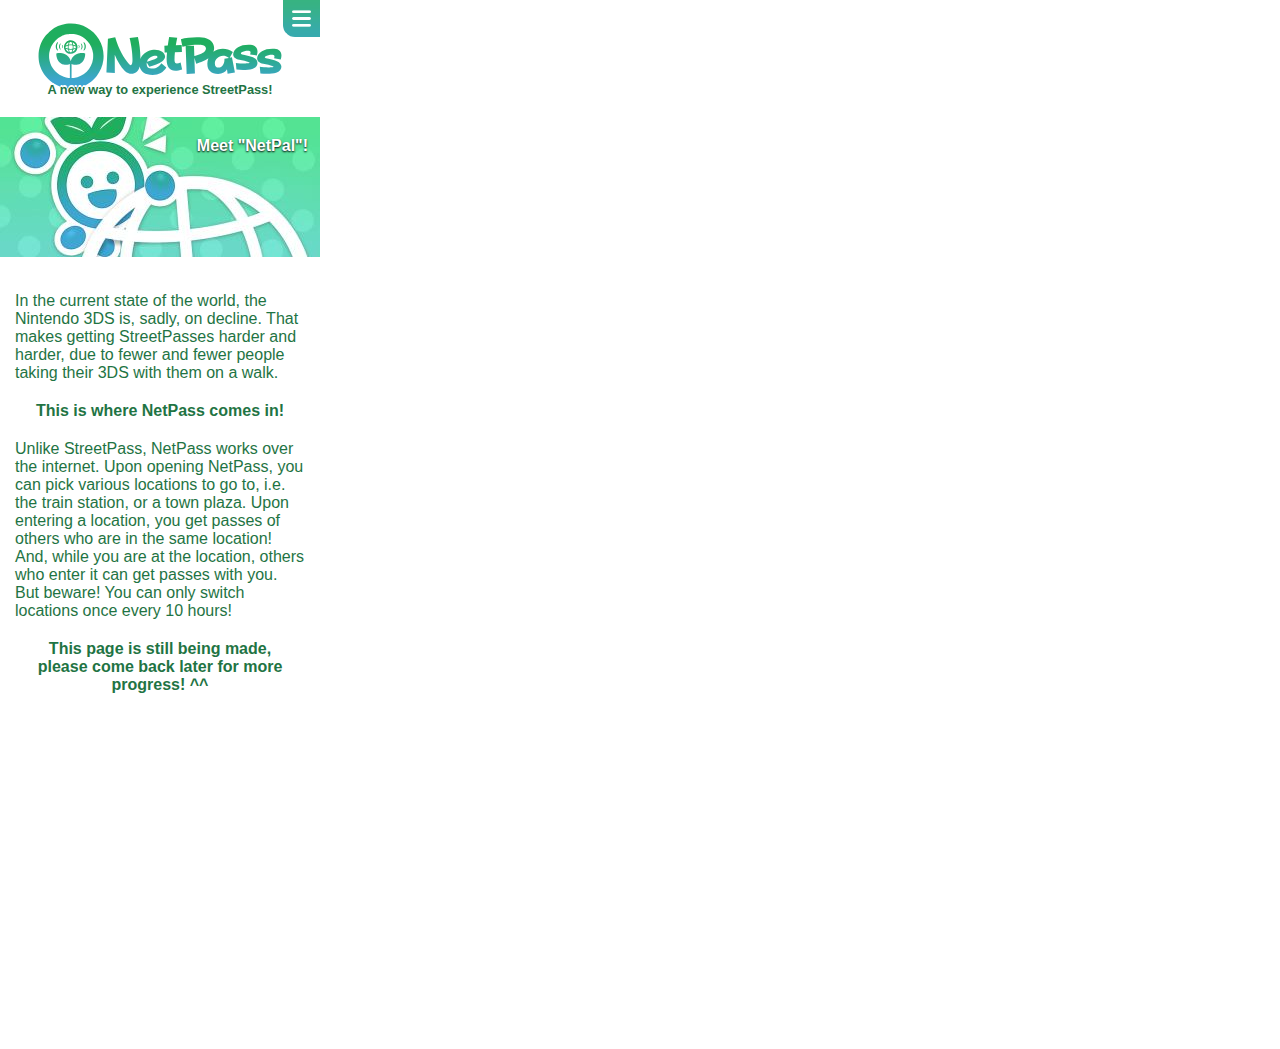
==== 3ds.html @ 9db634da "Started the support for 3DS browser" ====
<!DOCTYPE html>
<html lang="en">
<head>
	<meta charset="UTF-8">
	<meta name="viewport" content="width=320, user-scalable=no"/>
	<title>NetPass | A new way to experience StreetPass!</title>
	<link rel="stylesheet" href="3ds.css">
	<link rel="shortcut icon" href="img/favicon.png" type="image/x-icon">
</head>
<body>
	<!-- "screen-helper" is for having an idea of the 3ds screen size -->
	<!-- remove this div below before releasing the website!! -->
	<!-- <div class="screen-helper"></div> -->

	<button id="burger-btn">
		<img src="img/compressed/burger-closed.png">
	</button>

	<div class="title">
		<img src="img/logos/netpass.svg" alt="NetPass logo">
		<p>A new way to experience StreetPass!</p>
	</div>
	<header>
		<p>Meet "NetPal"!</p>
	</header>

	<section class="introducing">
		<p class="intro">
			In the current state of the world, the Nintendo 3DS is, sadly, on decline. That makes getting StreetPasses
			harder and harder, due to fewer and fewer people taking their 3DS with them on a walk.
		</p>
		<p class="comes-in">
			This is where NetPass comes in!
		</p>
		<!-- <div class="screenshots">
			<div class="container">
				<img src="img/3ds/3ds-concept-1.png">
				<img src="img/3ds/3ds-concept-2.png">
				<img src="img/3ds/3ds-concept-3.png">
				<img src="img/3ds/3ds-concept-4.png">
				<img src="img/3ds/3ds-concept-1.png">
				<img src="img/3ds/3ds-concept-2.png">
				<img src="img/3ds/3ds-concept-3.png">
				<img src="img/3ds/3ds-concept-4.png">
			</div>
		</div> -->
		<p>
			Unlike StreetPass, NetPass works over the internet. Upon opening NetPass, you can pick various locations to
			go to, i.e. the train station, or a town plaza. Upon entering a location, you get passes of others who are
			in the same location! And, while you are at the location, others who enter it can get passes with you. But
			beware! You can only switch locations once every 10 hours!
		</p>

		<p class="comes-in">
			This page is still being made,<br>please come back later for more progress! ^^
		</p>
	</section>
</body>
</html>
---- 3ds.css ----
* {
	margin: 0;
	padding: 0;
	outline: 0;
	box-sizing: border-box;
}

body {
	background: #fff;
	color: #1F7444;
	-webkit-font-smoothing: antialiased;
	width: 320px;
	overflow-x: hidden;
	padding-bottom: 320px;
}

body,
input,
button {
	font-size: 1rem;
	font-family: sans-serif;
}

button {
	cursor: pointer;
}

button#burger-btn {
	width: 40px;
	height: 40px;
	border: solid 3px #fff;
	border-top: none;
	border-right: none;
	border-bottom-left-radius: 15px;
	position: fixed;
	left: 280px;
	right: 0;
	background: url(img/compressed/gradient-darker.jpg);
	background-size: contain;
}

button#burger-btn img {
	user-select: none;
	display: block;
	padding: 5px;
	width: 100%;
}

.screen-helper {
	display: block;
	position: absolute;
	top: 0;
	bottom: 0;
	left: 320px;
	width: 100%;
	background: #111;
	z-index: -3;
}

header {
	background: url(img/compressed/header.jpg);
	background-repeat: no-repeat;
	background-size: cover;
	background-position: center;
	height: 140px;
}

header p {
	color: #fff;
	font-weight: 900;
	text-shadow: 0 1px 2px #000;
	text-align: right;
	padding: 20px 12px;
}

div.title {
	padding: 20px 0;
}

div.title img {
	display: block;
	width: 250px;
	margin: 0 auto;
}

div.title p {
	font-weight: 700;
	text-align: center;
	font-size: .8rem;
	margin-top: -10px;
	text-shadow: 0 -2px 0px #fff, 0 -1px 1px #fff;
}

section.introducing {
	padding: 25px 0;
}

section.introducing p {
	padding: 10px 15px;
}

section.introducing p.comes-in {
	font-weight: 700;
	text-align: center;
}
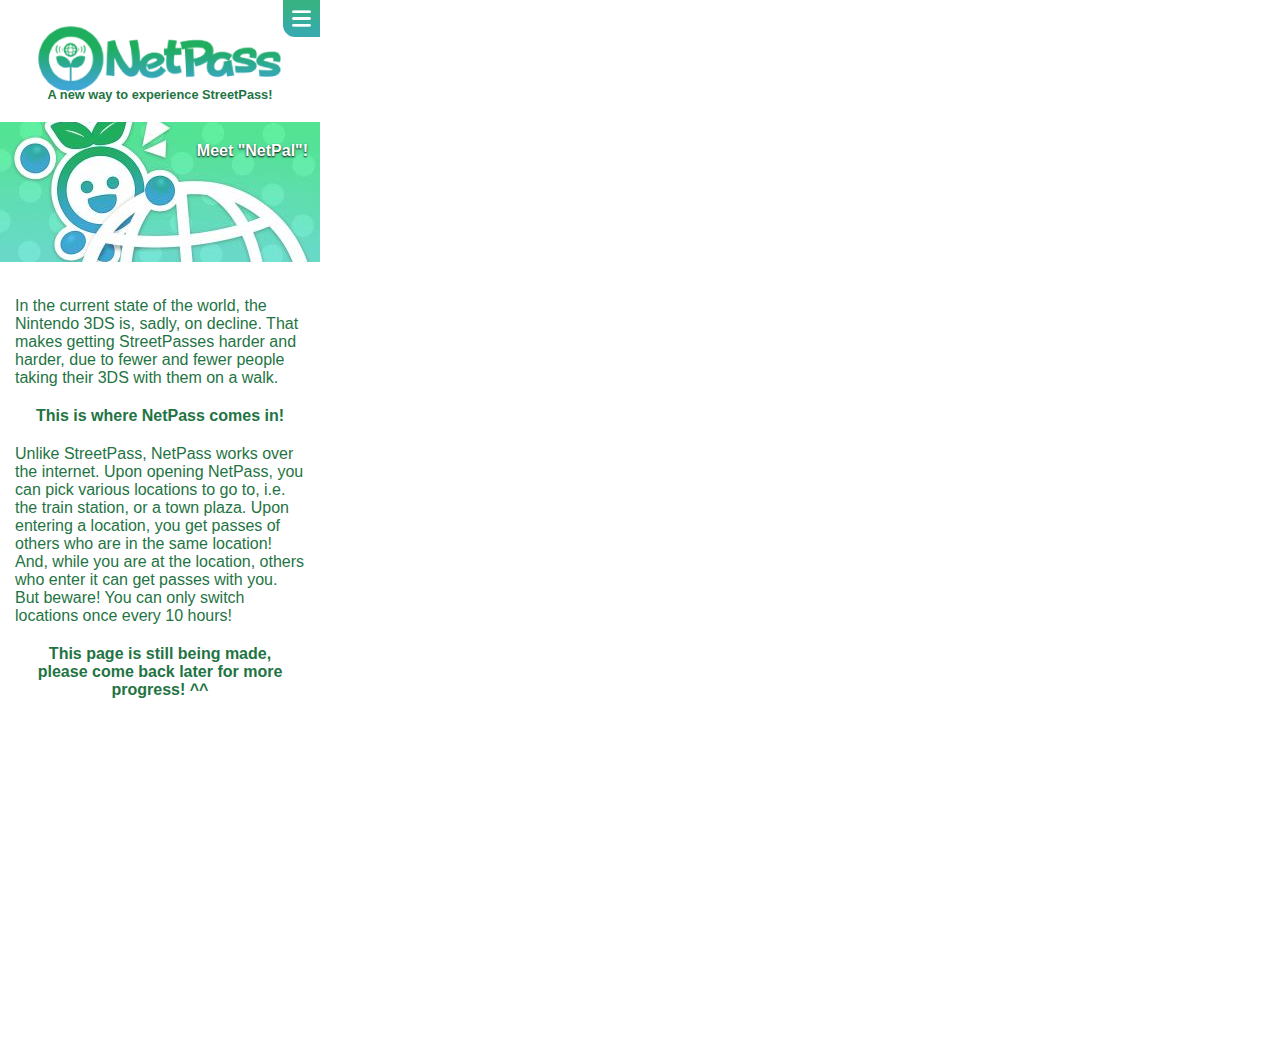
==== commit 1a7a757c: "Attempt for fixing website on Old 3DS browser" ====
--- a/3ds.html
+++ b/3ds.html
@@ -17,7 +17,7 @@
 	</button>
 
 	<div class="title">
-		<img src="img/logos/netpass.svg" alt="NetPass logo">
+		<img src="img/compressed/netpass-logo.png" alt="NetPass logo">
 		<p>A new way to experience StreetPass!</p>
 	</div>
 	<header>
--- a/3ds.css
+++ b/3ds.css
@@ -35,7 +35,7 @@
 	position: fixed;
 	left: 280px;
 	right: 0;
-	background: url(img/compressed/gradient-darker.jpg);
+	background-image: url(img/compressed/gradient-darker.jpg);
 	background-size: contain;
 }
 
@@ -43,7 +43,7 @@
 	user-select: none;
 	display: block;
 	padding: 5px;
-	width: 100%;
+	width: 37px;
 }
 
 .screen-helper {
@@ -58,8 +58,7 @@
 }
 
 header {
-	background: url(img/compressed/header.jpg);
-	background-repeat: no-repeat;
+	background-image: url(img/compressed/header.jpg);
 	background-size: cover;
 	background-position: center;
 	height: 140px;
